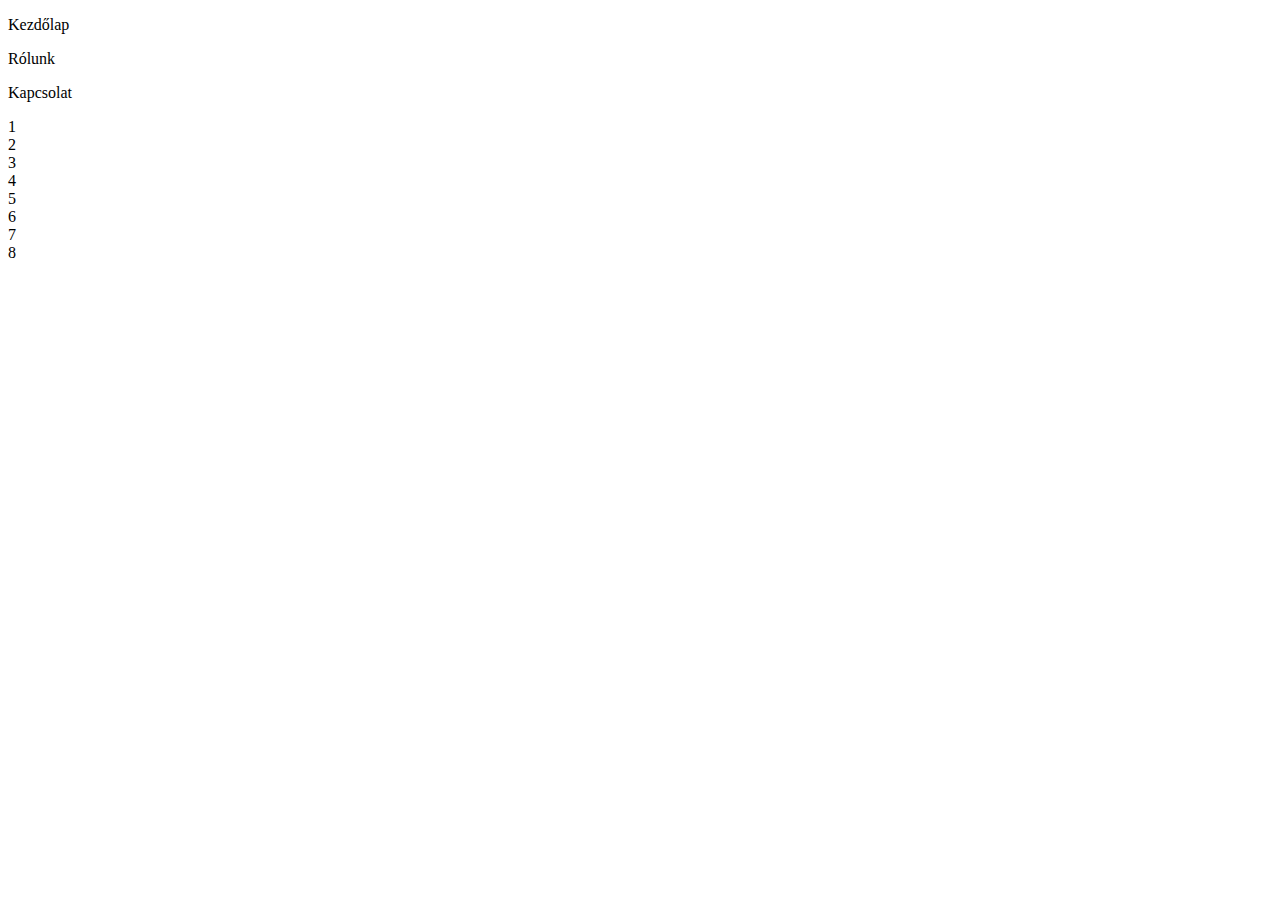
==== index.html @ 228345ae "." ====
<!DOCTYPE html>
<html lang="en">
<head>
    <meta charset="UTF-8">
    <meta name="viewport" content="width=device-width, initial-scale=1.0">
    <title>Kártyák</title>
    <link rel="stylesheet" href="style.css">
</head>
<body>
    <nav><p>Kezdőlap</p> <p>Rólunk</p> <p>Kapcsolat</p></nav>
    <div class="container">
        <div class="card">1</div>
        <div class="card">2</div>
        <div class="card">3</div>
        <div class="card">4</div>
        <div class="card">5</div>
        <div class="card">6</div>
        <div class="card">7</div>
        <div class="card">8</div>




    </div>
</body>
</html>
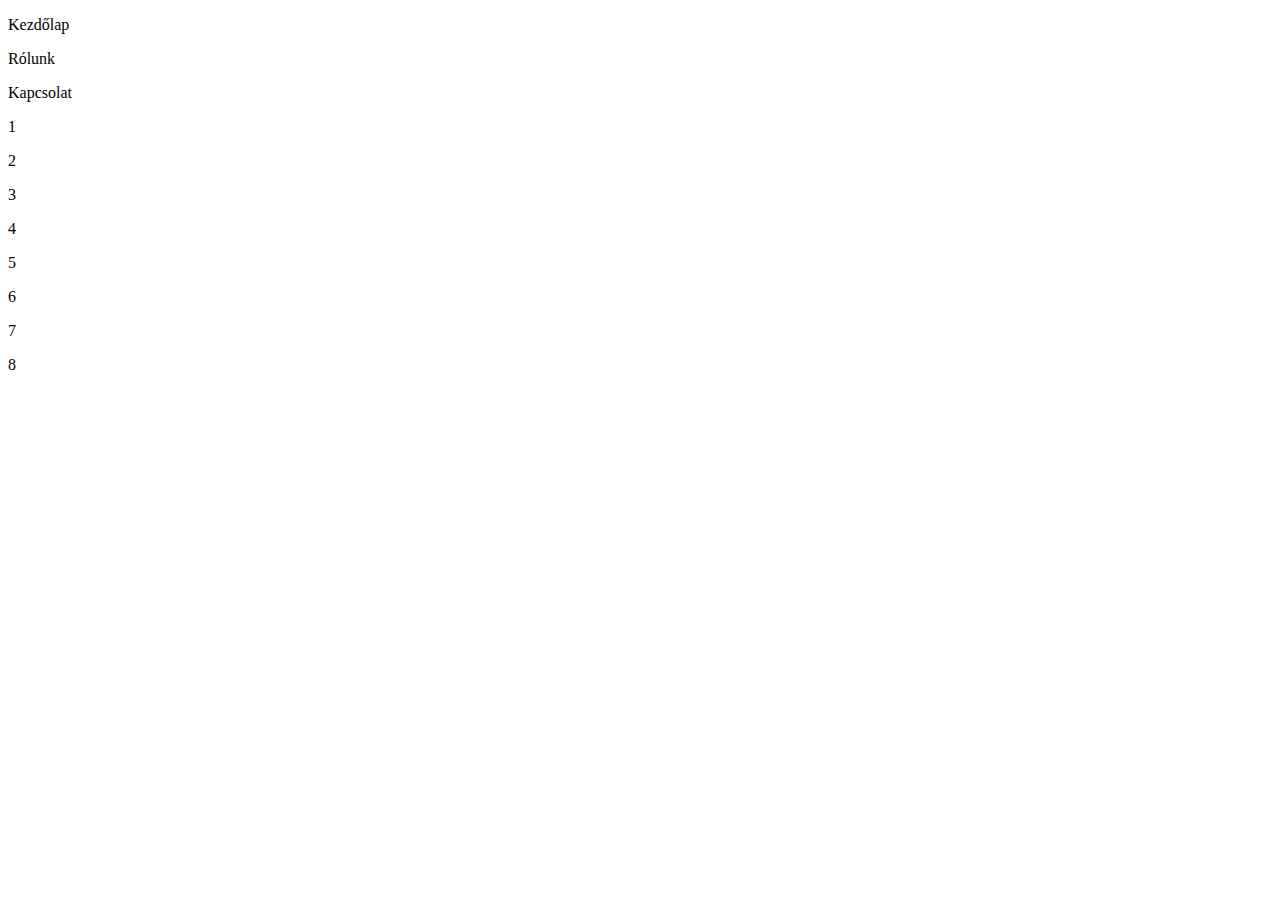
==== commit a5cd0c81: "." ====
--- a/index.html
+++ b/index.html
@@ -9,14 +9,15 @@
 <body>
     <nav><p>Kezdőlap</p> <p>Rólunk</p> <p>Kapcsolat</p></nav>
     <div class="container">
-        <div class="card">1</div>
-        <div class="card">2</div>
-        <div class="card">3</div>
-        <div class="card">4</div>
-        <div class="card">5</div>
-        <div class="card">6</div>
-        <div class="card">7</div>
-        <div class="card">8</div>
+        <div class="card"><p>1</p></div>
+        <div class="card"><p>2</p></div>
+        <div class="card"><p>3</p></div>
+        <div class="card"><p>4</p></div>
+        <div class="card"><p>5</p></div>
+        <div class="card"><p>6</p></div>
+        <div class="card"><p>7</p></div>
+        <div class="card"><p>8</p></div>
+   
 
 
 
